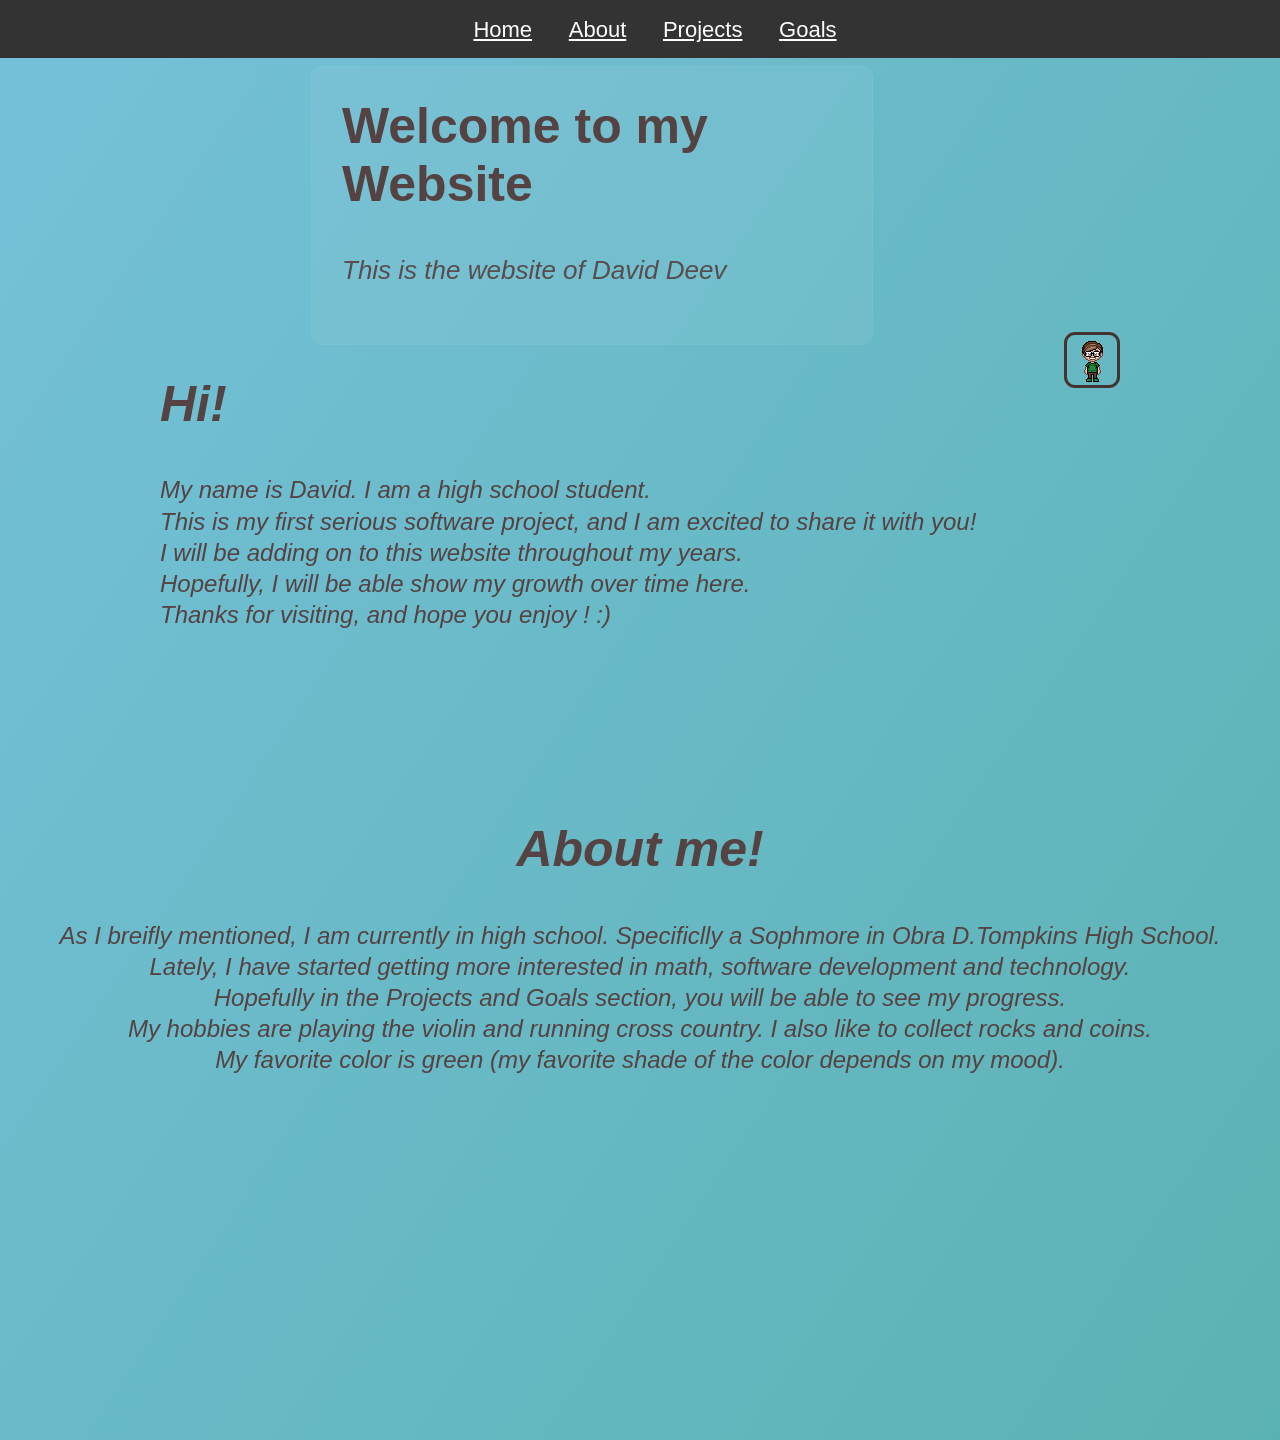
==== index.html @ cfba00f2 "I added an image on the home page." ====
<!DOCTYPE html>
<html lang="en">
<head>


    <meta charset="UTF-8">
    <meta name="viewport" content="width=device-width, initial-scale=1.0">
    <title>David's Website</title>
    <link rel = "stylesheet" href = "style.css">


</head>
<body>

<nav>
    <a href = "#home">Home</a>
    <a href = "#about">About</a>
    <a href = "projects.html">Projects</a>
    <a href = "goals.html">Goals</a>
</nav>
       

<section id="home" class="hero-split-container">
    <div class= "hero-left">
        <div class = "profile-card">
            <h1> Welcome to my Website</h1>
            <p class = "subtitle"> <em> This is the website of David Deev</p>
        </div>
    
        <h1>Hi!</h1>
        <p> My name is David. I am a high school student. <br> This is my first serious software project, and I am excited to share it with you! <br> 
        I will be adding on to this website throughout my years. <br> Hopefully, I will be able show my growth over time here. <br> Thanks for visiting, and hope you enjoy ! :) </p>
    </div>

    <div class="hero-right">
        <img src="me.png" alt="David Deev pfp" class="hero-image">
    </div>
</section>

<section id="about">
    <h1>About me!</h1>
    <p>As I breifly mentioned, I am currently in high school. Specificlly a Sophmore in Obra D.Tompkins High School.<br> Lately, I have started getting more interested in math, software development and technology. <br> Hopefully in the Projects and Goals section, you will be able to see my progress. <br> My hobbies are playing the violin and running cross country. I also like to collect rocks and coins. <br> 
        My favorite color is green (my favorite shade of the color depends on my mood).</p>
</section>

</body>
</html>
---- style.css ----
body {
    background-color: rgb(156, 228, 205);
    font-family: 'Arial', 'Arial Narrow', Arial, sans-serif;
    color: #554242;
    padding: 0;
    margin: 0;
   font-size: 24px;

   background: linear-gradient(124deg, #75c1da 0%, #42a38a 50%, #6bbe51 100%);
   background-size: 400% 400%;
   animation: meshFlow 13s ease infinite;
}

@keyframes meshFlow {
    0% {background-position: 0% 45%;}
    50% {background-position: 100% 55%;}
    100% {background-position: 0% 50%;}
}
     
#projects, #goals, #home, #about {
    background: transparent;
}

#projects {
    padding-top: 75px;
}

#projects h2{
    margin-top: 0;
    margin-bottom: 0px 20px;
}



.profile-card {
    background-color: rgba(255, 255, 255, .06);
    max-width: 500px;
    padding: 30px;
    border-radius: 12px;
    border: 1px solid rgba(255, 255, 255, .03);
    margin: 0 auto 30px auto;
    text-align: left;
}

h1{
    margin-top: 0;
    font-size: 50px;
    font-weight: bold;
}


h2{
    font-size: 32px;
    margin-top: 0;
}

h3{
    font-size: 20px;
    margin-top: 0;
}

p{
    line-height: 1.3;
}

p2{
    font-size: 40px;
    line-height: 1.3;
}
.subtitle{
    font-style: italic;
    opacity: .91;
    font-size: 26px;
}

ul{
    padding-left: 20px;
    line-height: 1.6;
}

nav {
    position: fixed;
    top: 0;
    width: 100%;
    background: #333333;
    padding: 15px;
    text-align: center;
    z-index: 1000;
}

nav a{
    color: white;
    margin: 15px;
    font-size: 22px;
}

section {
    padding-top: 100px;
    padding-bottom: 40px;
    padding-left: 20px;
    padding-right: 20px;
    min-height: 80vh;
    box-sizing: border-box;
    text-align: center;
}

.project-grid {
    display: grid;
    grid-template-columns: repeat(4, minmax(250px, 1fr));
    gap: 25px;
    max-width: 95%;
    margin-top: 0 auto;
    width: 100%;
    margin: 20px auto 0 auto;
}

.project-window{
    border: 2px dashed #4a3a3a;
    background-color: rgba(255, 255, 255, .4 );
    height: 320px;

    border-radius: 12px;
    display: flex;
    align-items: center;
    justify-content: center;
    font-size: 24px;
    font-weight: bold;
    color: #4a3c3c;
}

.project-window1 {
    background-color: rgba(255, 255, 255, .4);
    border: 2px solid #443333;
    border-radius: 10px;
    overflow: hidden;
    min-height: 320px;
    display: flex;
    flex-direction: column;
    box-sizing: border-box;
}

.project-image{
    width: 100%;
    height: 120px;
    overflow: hidden;
    background-color: #f3eeee;
    border-bottom: 2px solid #443333;
}

.project-image img{
    width: 100%;
    height: 100%;
    object-fit: cover;
}

.project-description{
    padding: 10px;
    text-align: left;
    display: flex;
    flex-direction: column;
    flex-grow: 1;
}

.github-btn {
    background-color: #191818; 
    color: white;
}

.hero-split-container {
    display: flex;
    align-items: center;
    gap: 40px;
    max-width: 1000px;
    margin: 0 auto;
    padding: 40px 20px;
}

.hero-left {
    flex: 1.2;
    text-align: left;
}

.hero-right {
    flex: .8;
    display: flex;
    justify-content: center;
}

.hero-image {
    max-width: 100%;
    height: auto;
    border-radius: 11px;
    border: 3px solid #443333;
}
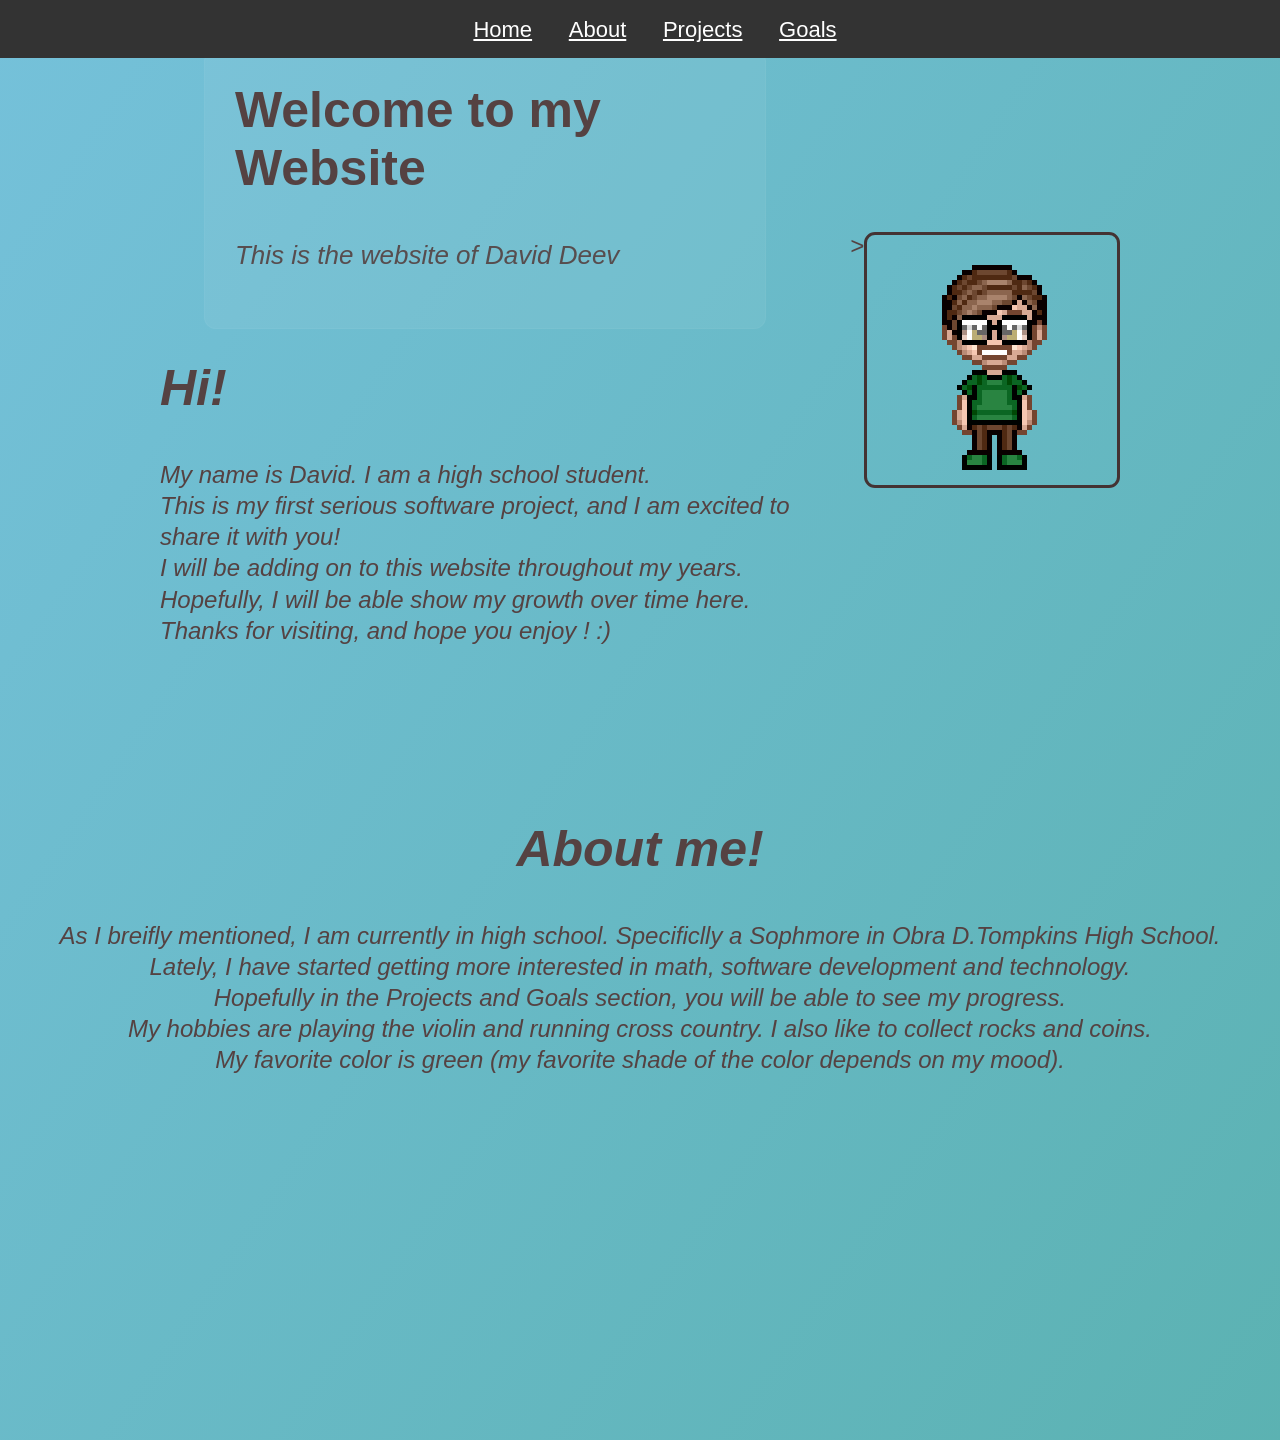
==== commit d4ea8818: "forced pfp restyle via inline stlye" ====
--- a/index.html
+++ b/index.html
@@ -33,7 +33,8 @@
     </div>
 
     <div class="hero-right">
-        <img src="me.png" alt="David Deev pfp" class="hero-image">
+        <!-- Had to learn inline style to force my tiny image to fit my website-->>
+        <img src="me.png" alt="David Deev pfp" class="hero-image" style="width: 250px; height: auto; image-rendering: pixelated;">
     </div>
 </section>
 
--- a/style.css
+++ b/style.css
@@ -187,8 +187,13 @@
 }
 
 .hero-image {
-    max-width: 100%;
-    height: auto;
+    width: 250 px !important;
+    height: 250 px !important;
+    object-fit: contain;
     border-radius: 11px;
     border: 3px solid #443333;
+}
+
+html, body {
+    cursor: url('mec8.cur'), auto;
 }
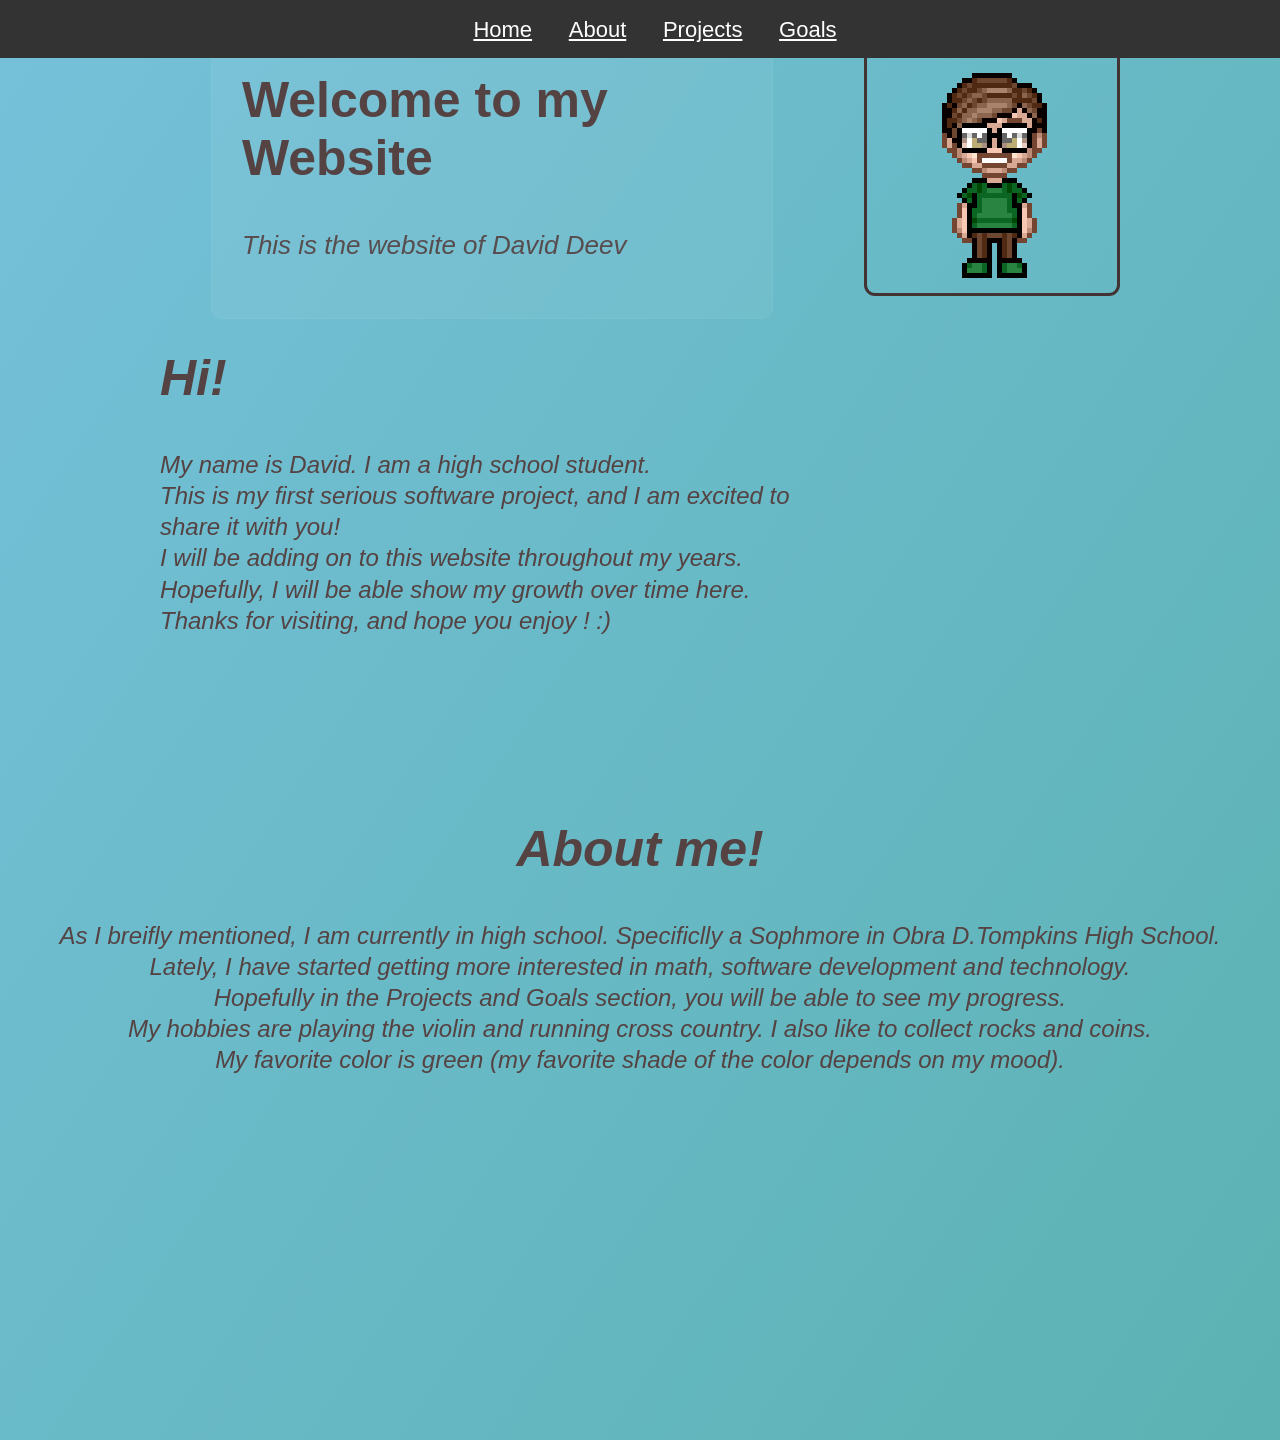
==== commit f68501d4: "fixed mistakes" ====
--- a/index.html
+++ b/index.html
@@ -33,7 +33,7 @@
     </div>
 
     <div class="hero-right">
-        <!-- Had to learn inline style to force my tiny image to fit my website-->>
+        <!-- Had to learn inline style to force my tiny image to fit my website-->
         <img src="me.png" alt="David Deev pfp" class="hero-image" style="width: 250px; height: auto; image-rendering: pixelated;">
     </div>
 </section>
--- a/style.css
+++ b/style.css
@@ -168,7 +168,7 @@
 
 .hero-split-container {
     display: flex;
-    align-items: center;
+    align-items: flex-start;
     gap: 40px;
     max-width: 1000px;
     margin: 0 auto;
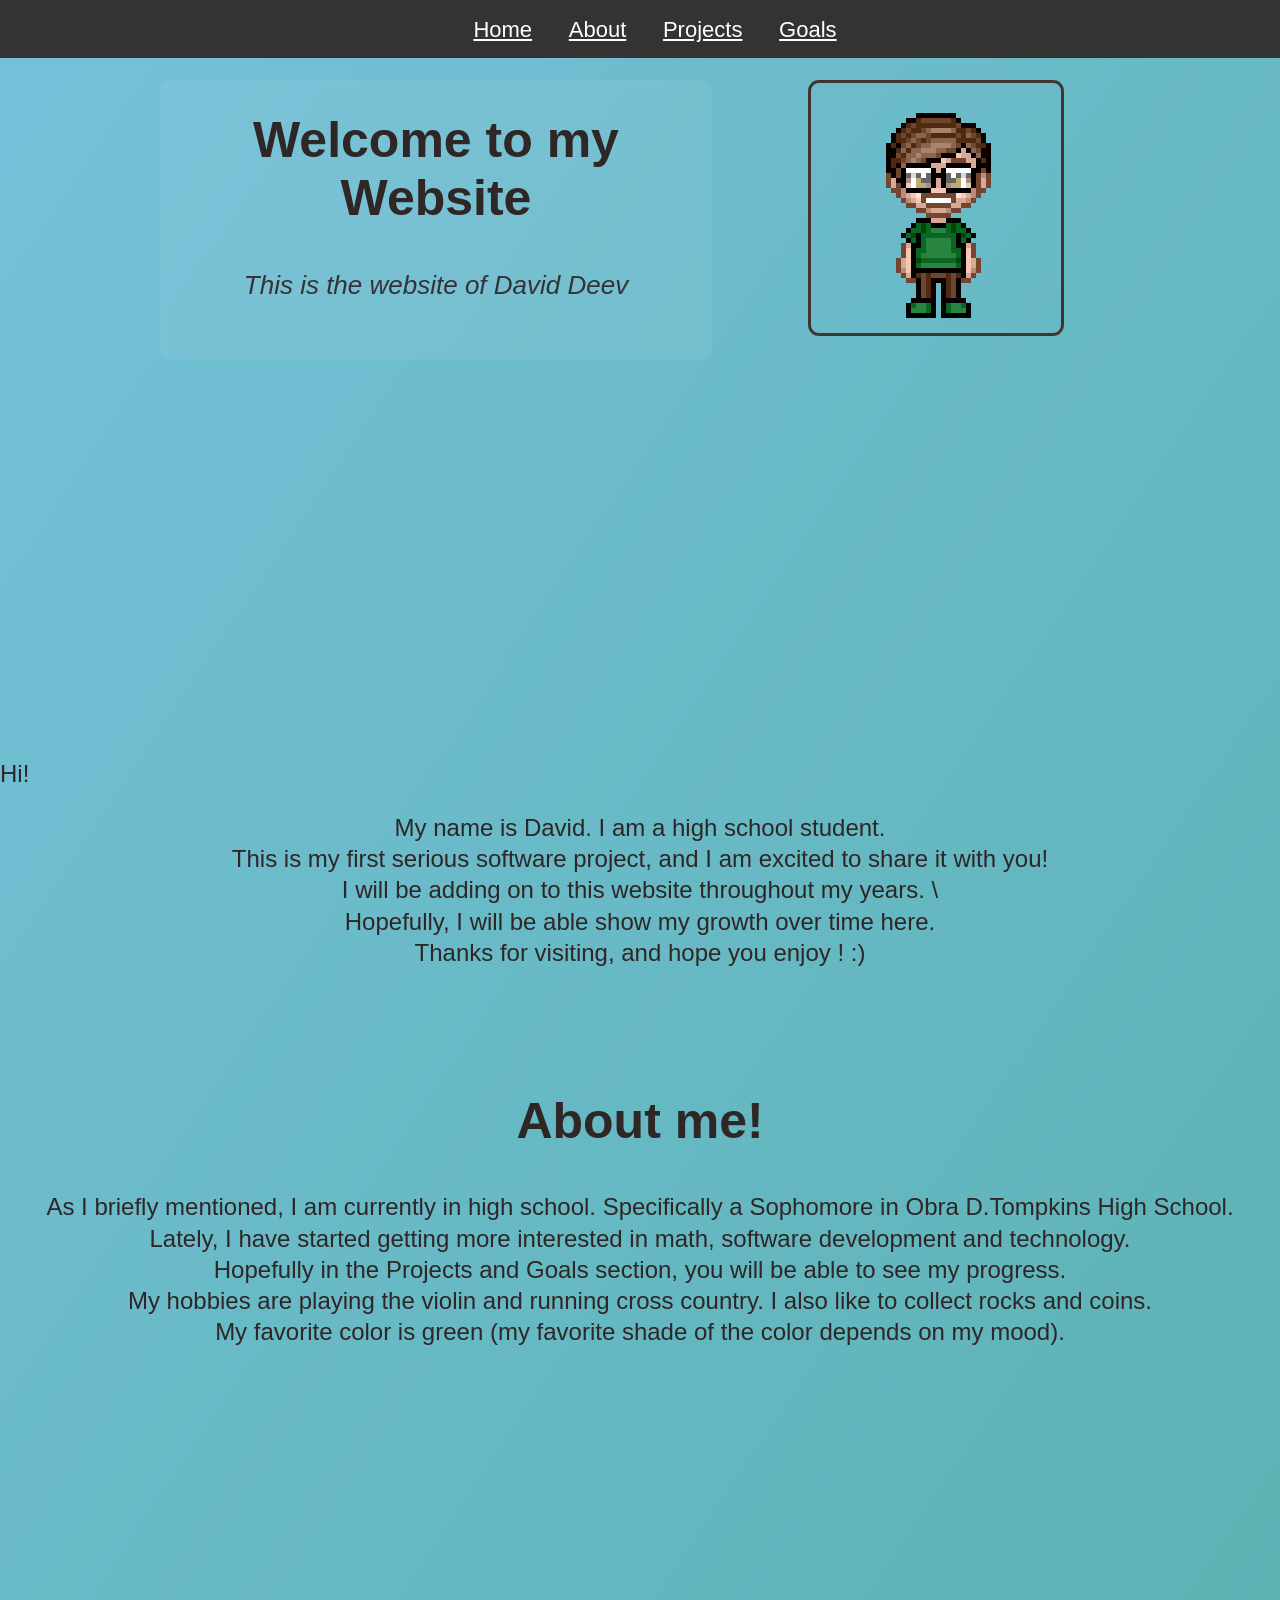
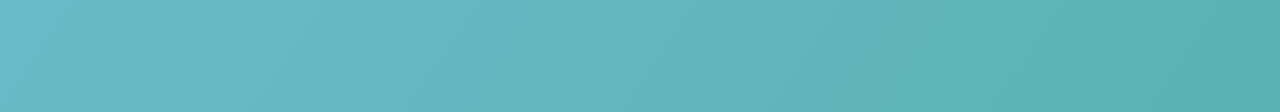
==== commit f689992f: "Some more design tweaks." ====
--- a/index.html
+++ b/index.html
@@ -24,13 +24,10 @@
     <div class= "hero-left">
         <div class = "profile-card">
             <h1> Welcome to my Website</h1>
-            <p class = "subtitle"> <em> This is the website of David Deev</p>
+            <p class = "subtitle"> <em> This is the website of David Deev </em></p>
         </div>
     
-        <h1>Hi!</h1>
-        <p> My name is David. I am a high school student. <br> This is my first serious software project, and I am excited to share it with you! <br> 
-        I will be adding on to this website throughout my years. <br> Hopefully, I will be able show my growth over time here. <br> Thanks for visiting, and hope you enjoy ! :) </p>
-    </div>
+        </div>
 
     <div class="hero-right">
         <!-- Had to learn inline style to force my tiny image to fit my website-->
@@ -38,10 +35,24 @@
     </div>
 </section>
 
+<div class = "welcome-intro>"
+    <h1> Hi!</h1>
+        <p> My name is David. I am a high school student. 
+        <br> This is my first serious software project, and I am excited to share it with you! 
+        <br> I will be adding on to this website throughout my years. \
+        <br> Hopefully, I will be able show my growth over time here. 
+        <br> Thanks for visiting, and hope you enjoy ! :) 
+        </p>
+    
+</div>
+
 <section id="about">
     <h1>About me!</h1>
-    <p>As I breifly mentioned, I am currently in high school. Specificlly a Sophmore in Obra D.Tompkins High School.<br> Lately, I have started getting more interested in math, software development and technology. <br> Hopefully in the Projects and Goals section, you will be able to see my progress. <br> My hobbies are playing the violin and running cross country. I also like to collect rocks and coins. <br> 
-        My favorite color is green (my favorite shade of the color depends on my mood).</p>
+    <p>As I briefly mentioned, I am currently in high school. Specifically a Sophomore in Obra D.Tompkins High School.
+    <br>Lately, I have started getting more interested in math, software development and technology. 
+    <br>Hopefully in the Projects and Goals section, you will be able to see my progress. 
+    <br>My hobbies are playing the violin and running cross country. I also like to collect rocks and coins.
+    <br>My favorite color is green (my favorite shade of the color depends on my mood).</p>
 </section>
 
 </body>
--- a/style.css
+++ b/style.css
@@ -1,7 +1,7 @@
 body {
     background-color: rgb(156, 228, 205);
     font-family: 'Arial', 'Arial Narrow', Arial, sans-serif;
-    color: #554242;
+    color: #2f2626;
     padding: 0;
     margin: 0;
    font-size: 24px;
@@ -42,10 +42,18 @@
     text-align: left;
 }
 
+.welcome-intro {
+    max-width: 800px;
+    margin: 40px auto;
+    text-align: center;
+    padding: 0 20px;
+}
+
 h1{
     margin-top: 0;
     font-size: 50px;
     font-weight: bold;
+    text-align: center;
 }
 
 
@@ -54,13 +62,20 @@
     margin-top: 0;
 }
 
-h3{
+h3, .project-description{
+    font-size: 24px;
+    margin-top: 0;
+    margin-bottom: 0px;
+}
+
+h3, .project-description{
     font-size: 20px;
     margin-top: 0;
 }
 
 p{
     line-height: 1.3;
+    text-align: center;
 }
 
 p2{
@@ -162,8 +177,8 @@
 }
 
 .github-btn {
-    background-color: #191818; 
-    color: white;
+    background-color: transparent; 
+    color: rgb(0, 0, 0);
 }
 
 .hero-split-container {
@@ -172,6 +187,7 @@
     gap: 40px;
     max-width: 1000px;
     margin: 0 auto;
+    margin-top: 40px;
     padding: 40px 20px;
 }
 
@@ -196,4 +212,19 @@
 
 html, body {
     cursor: url('mec8.cur'), auto;
+}
+
+.goals-list {
+    display: flex;
+    flex-direction: column;
+    align-items: flex-start;
+    max-width: max-content;
+    margin: 40px auto 0 auto;
+}
+
+.golas-list p2 {
+    font-size: 30px;
+    line-height: 1.5;
+    text-align: left;
+    margin: 6px 0;
 }
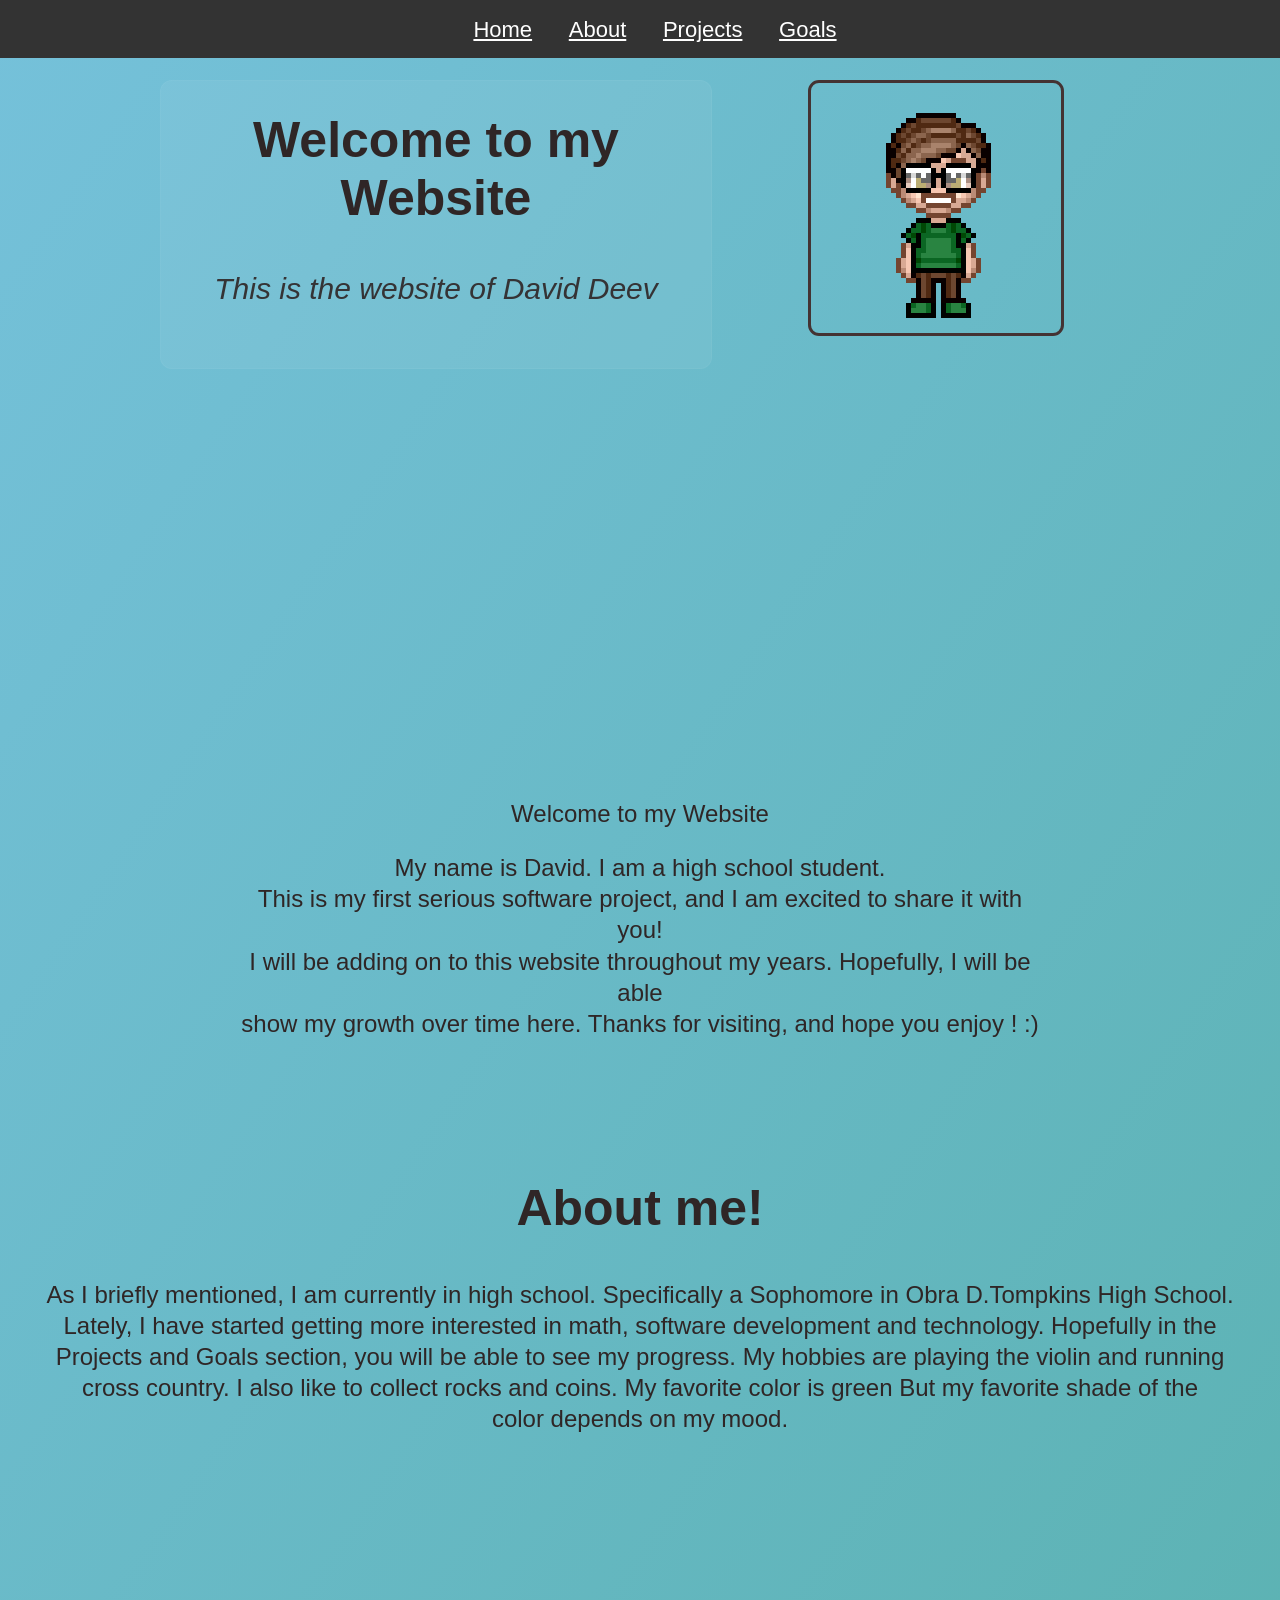
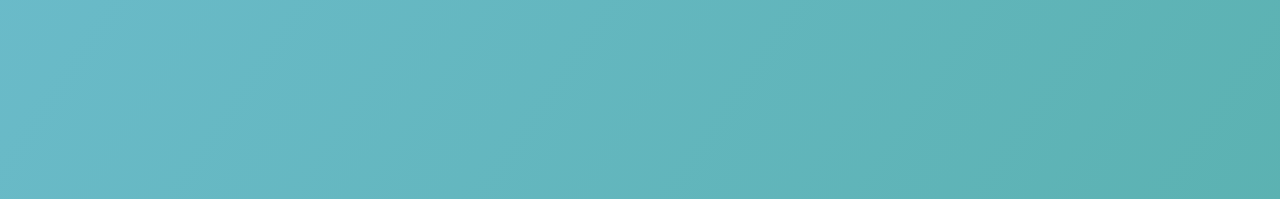
==== commit 9a928148: "More tweaks." ====
--- a/index.html
+++ b/index.html
@@ -35,13 +35,12 @@
     </div>
 </section>
 
-<div class = "welcome-intro>"
-    <h1> Hi!</h1>
-        <p> My name is David. I am a high school student. 
-        <br> This is my first serious software project, and I am excited to share it with you! 
-        <br> I will be adding on to this website throughout my years. \
-        <br> Hopefully, I will be able show my growth over time here. 
-        <br> Thanks for visiting, and hope you enjoy ! :) 
+<div class = "welcome-intro"
+        <h1> Welcome to my Website</h1>
+        <p>                 My name is David. I am a high school student. 
+        <br>This is my first serious software project, and I am excited to share it with you! 
+        <br>I will be adding on to this website throughout my years. Hopefully, I will be able
+        <br>show my growth over time here. Thanks for visiting, and hope you enjoy ! :) 
         </p>
     
 </div>
@@ -49,11 +48,12 @@
 <section id="about">
     <h1>About me!</h1>
     <p>As I briefly mentioned, I am currently in high school. Specifically a Sophomore in Obra D.Tompkins High School.
-    <br>Lately, I have started getting more interested in math, software development and technology. 
-    <br>Hopefully in the Projects and Goals section, you will be able to see my progress. 
-    <br>My hobbies are playing the violin and running cross country. I also like to collect rocks and coins.
-    <br>My favorite color is green (my favorite shade of the color depends on my mood).</p>
+    <br>Lately, I have started getting more interested in math, software development and technology. Hopefully in the
+    <br>Projects and Goals section, you will be able to see my progress. My hobbies are playing the violin and running
+    <br>cross country. I also like to collect rocks and coins. My favorite color is green But my favorite shade of the
+    <br>color depends on my mood.</p>
 </section>
+
 
 </body>
 </html>
--- a/style.css
+++ b/style.css
@@ -22,7 +22,7 @@
 }
 
 #projects {
-    padding-top: 75px;
+    padding-top: 50px;
 }
 
 #projects h2{
@@ -54,6 +54,7 @@
     font-size: 50px;
     font-weight: bold;
     text-align: center;
+    font-size: 50px;
 }
 
 
@@ -63,13 +64,13 @@
 }
 
 h3, .project-description{
-    font-size: 24px;
+    font-size: 26px;
     margin-top: 0;
     margin-bottom: 0px;
 }
 
 h3, .project-description{
-    font-size: 20px;
+    font-size: 18px;
     margin-top: 0;
 }
 
@@ -79,13 +80,13 @@
 }
 
 p2{
-    font-size: 40px;
+    font-size: 50px;
     line-height: 1.3;
 }
 .subtitle{
     font-style: italic;
     opacity: .91;
-    font-size: 26px;
+    font-size: 30px;
 }
 
 ul{
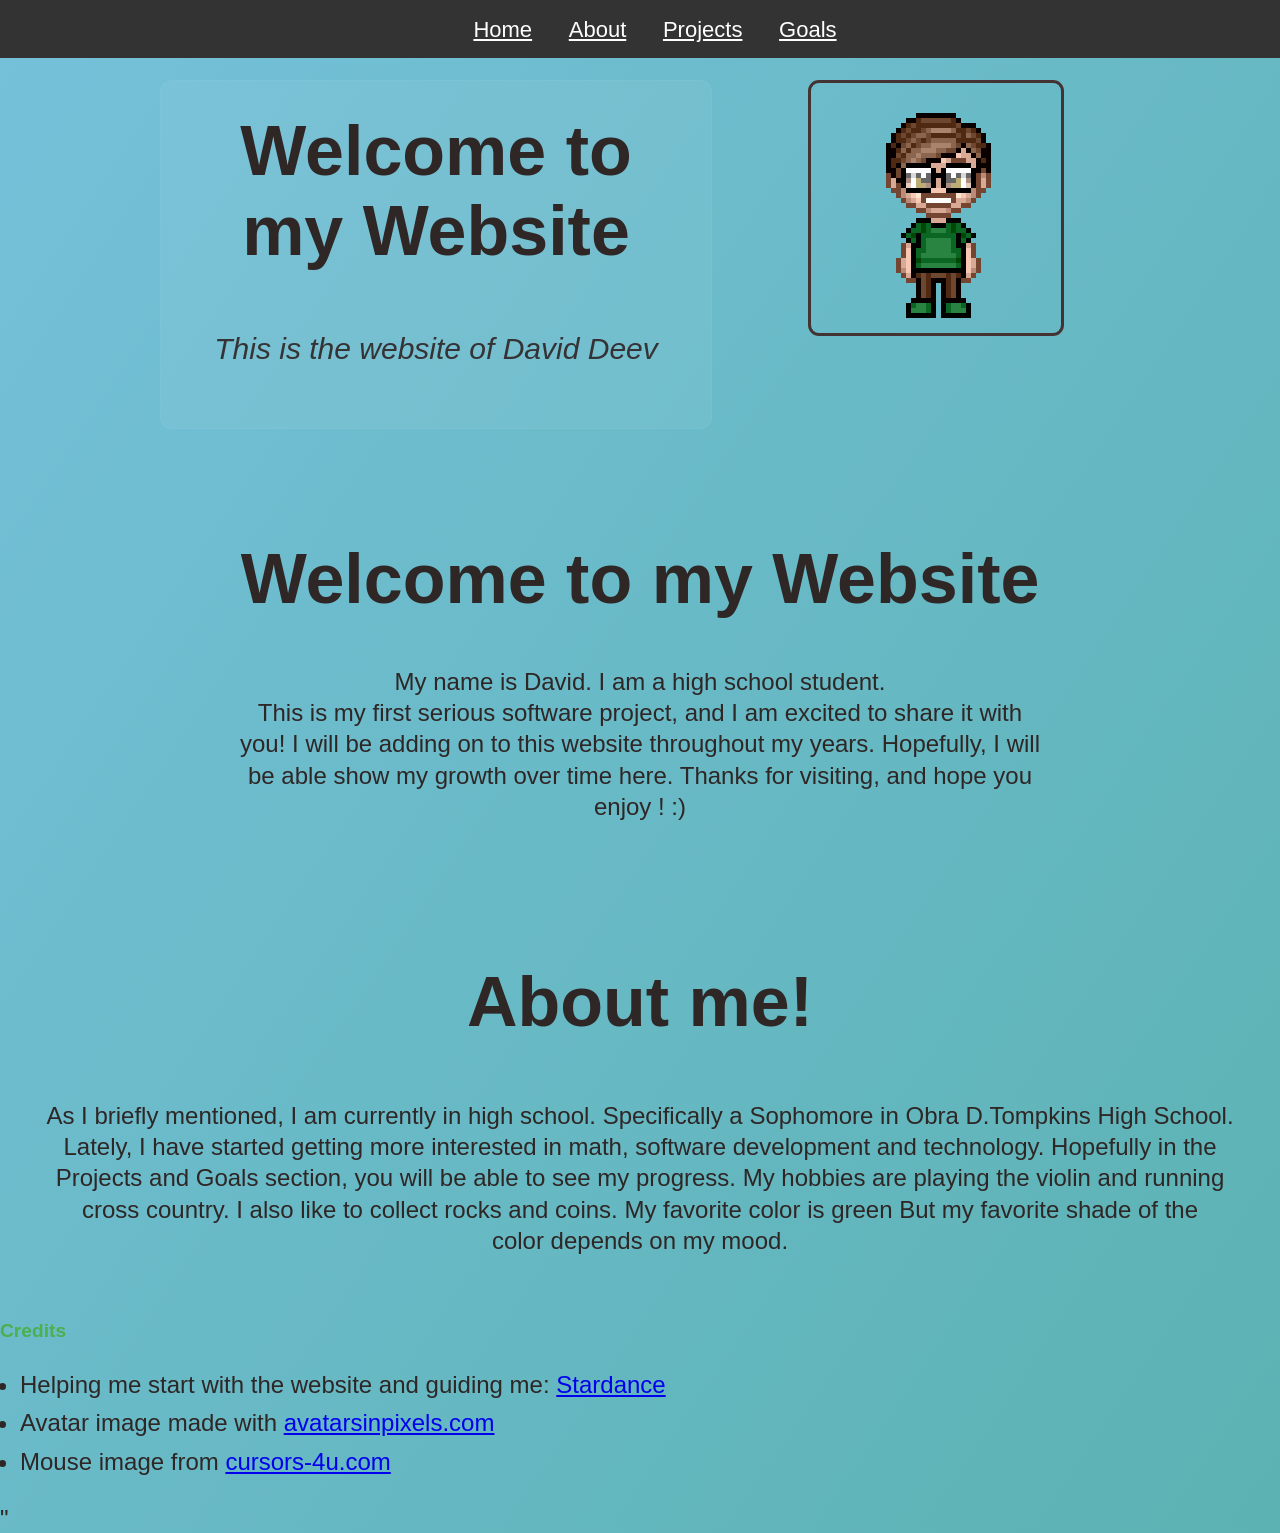
==== commit ae328f43: "Citation added" ====
--- a/index.html
+++ b/index.html
@@ -35,12 +35,12 @@
     </div>
 </section>
 
-<div class = "welcome-intro"
-        <h1> Welcome to my Website</h1>
+<div class="welcome-intro">
+        <h1>Welcome to my Website</h1>
         <p>                 My name is David. I am a high school student. 
         <br>This is my first serious software project, and I am excited to share it with you! 
-        <br>I will be adding on to this website throughout my years. Hopefully, I will be able
-        <br>show my growth over time here. Thanks for visiting, and hope you enjoy ! :) 
+        I will be adding on to this website throughout my years. Hopefully, I will be able
+        show my growth over time here. Thanks for visiting, and hope you enjoy ! :) 
         </p>
     
 </div>
@@ -54,6 +54,16 @@
     <br>color depends on my mood.</p>
 </section>
 
+<footer class="footer">
+    <div class = "footer-content">
+        <h3> Credits</h3>
+        <ul class = "credit-list">
+            <li>Helping me start with the website and guiding me: <a href="https://stardance.hackclub.com/" target="_blank">Stardance</a></li>
+            <li>Avatar image made with <a href="https://www.avatarsinpixels.com/" target="_blank">avatarsinpixels.com</a> </li>
+            <li>Mouse image from <a href="https://www.cursors-4u.com/" target="_blank">cursors-4u.com</a> </li>
+        </ul>
+    </div>
+</footer>"
 
 </body>
 </html>
--- a/style.css
+++ b/style.css
@@ -54,7 +54,7 @@
     font-size: 50px;
     font-weight: bold;
     text-align: center;
-    font-size: 50px;
+    font-size: 70px;
 }
 
 
@@ -115,7 +115,7 @@
     padding-bottom: 40px;
     padding-left: 20px;
     padding-right: 20px;
-    min-height: 80vh;
+    min-height: 20vh;
     box-sizing: border-box;
     text-align: center;
 }
@@ -134,7 +134,6 @@
     border: 2px dashed #4a3a3a;
     background-color: rgba(255, 255, 255, .4 );
     height: 320px;
-
     border-radius: 12px;
     display: flex;
     align-items: center;
@@ -223,9 +222,39 @@
     margin: 40px auto 0 auto;
 }
 
-.golas-list p2 {
+.goals-list p2 {
     font-size: 30px;
     line-height: 1.5;
     text-align: left;
     margin: 6px 0;
+}
+
+.site-footer {
+    background-color: #3c3b3b;
+    color: #ffffff;
+    text-align: center;
+    padding: 30px 20px;
+    margin-top: 50px;
+    width: 100%;
+    box-sizing: border-box;
+}
+
+.footer-content h3{
+    margin-bottom: 15px;
+    font-size: 1.2rem;
+    color: #4caf50;
+}
+
+.credits-list{
+    list-style: none;
+    padding: 0;
+    margin: 0;
+}
+
+.credits-list li{
+    margin: 6px 0;
+}
+
+.site-footer a{
+    color: #ffffff;
 }
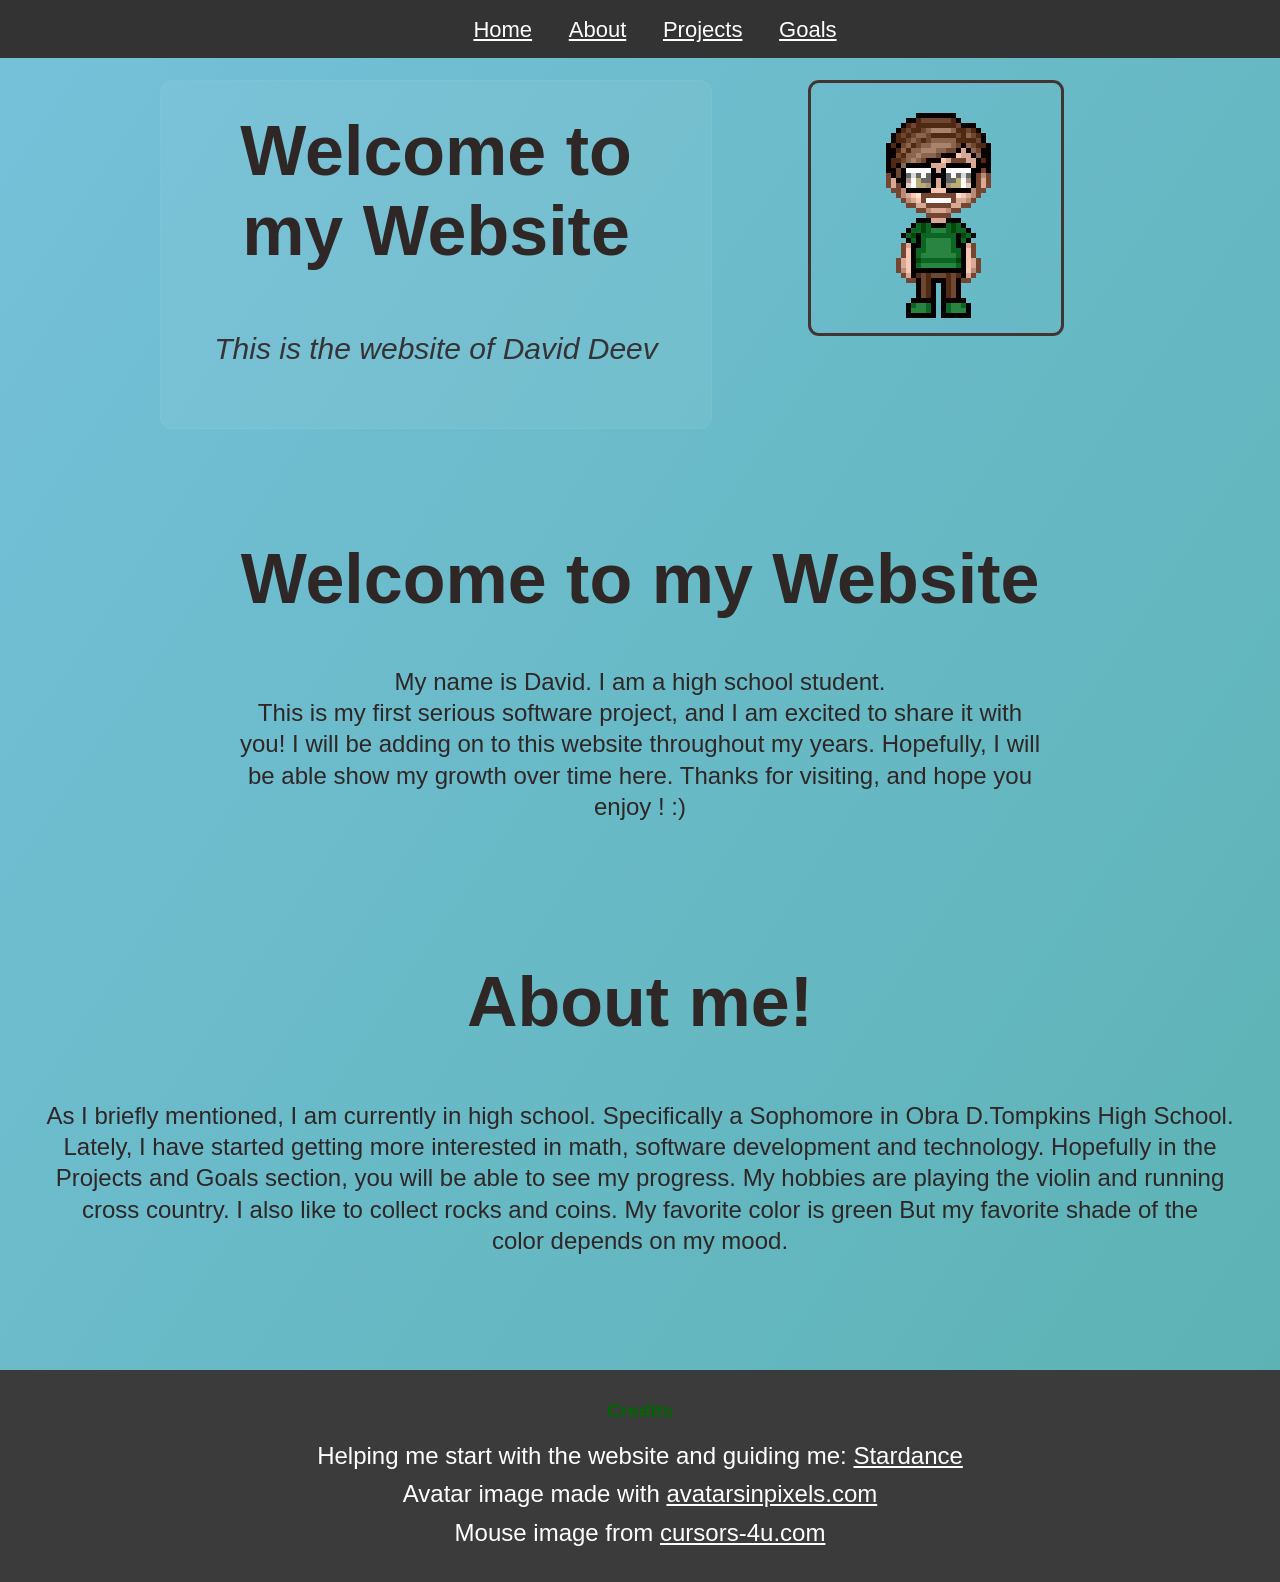
==== commit bb4114c9: "1 mistake" ====
--- a/index.html
+++ b/index.html
@@ -63,7 +63,7 @@
             <li>Mouse image from <a href="https://www.cursors-4u.com/" target="_blank">cursors-4u.com</a> </li>
         </ul>
     </div>
-</footer>"
+</footer>
 
 </body>
 </html>
--- a/style.css
+++ b/style.css
@@ -229,7 +229,7 @@
     margin: 6px 0;
 }
 
-.site-footer {
+.footer {
     background-color: #3c3b3b;
     color: #ffffff;
     text-align: center;
@@ -242,10 +242,10 @@
 .footer-content h3{
     margin-bottom: 15px;
     font-size: 1.2rem;
-    color: #4caf50;
-}
-
-.credits-list{
+    color: #006503;
+}
+
+.credit-list{
     list-style: none;
     padding: 0;
     margin: 0;
@@ -255,6 +255,6 @@
     margin: 6px 0;
 }
 
-.site-footer a{
+.footer a{
     color: #ffffff;
 }
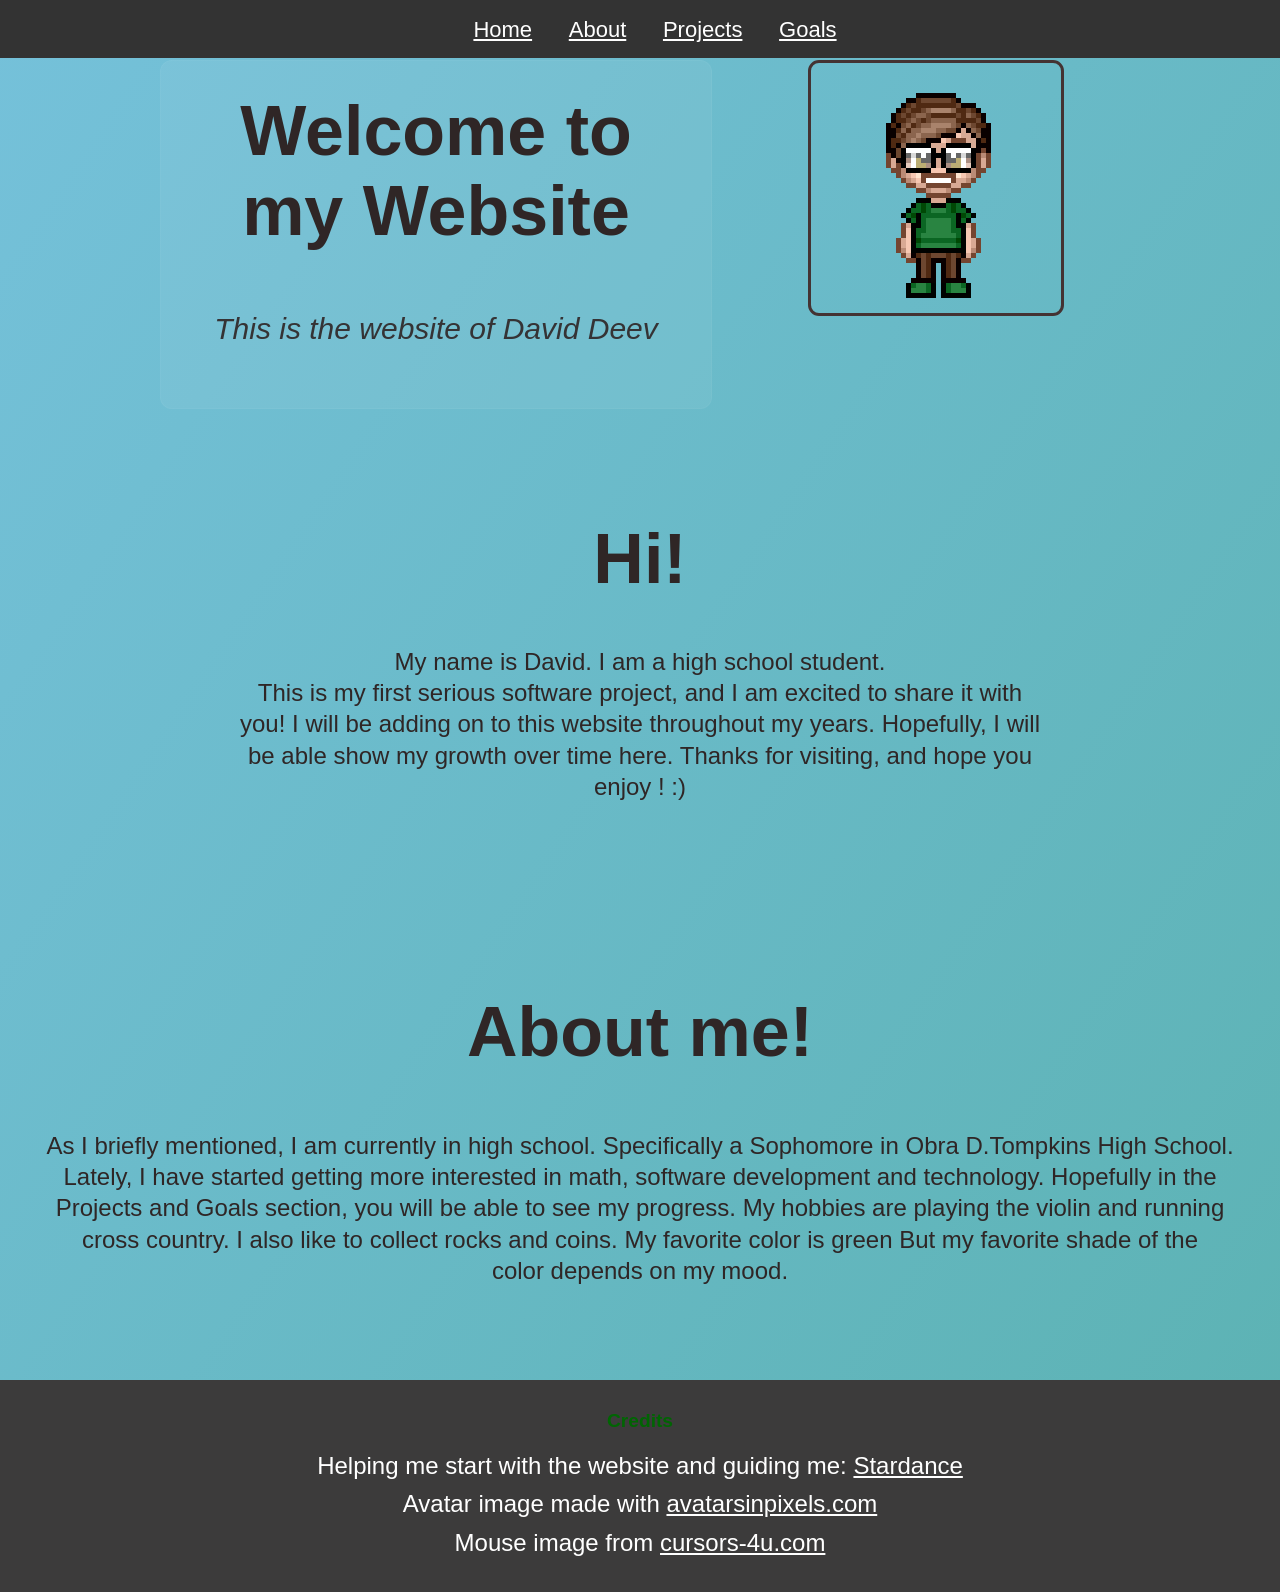
==== commit e333bafc: "more changes" ====
--- a/index.html
+++ b/index.html
@@ -36,7 +36,7 @@
 </section>
 
 <div class="welcome-intro">
-        <h1>Welcome to my Website</h1>
+        <h1>Hi!</h1>
         <p>                 My name is David. I am a high school student. 
         <br>This is my first serious software project, and I am excited to share it with you! 
         I will be adding on to this website throughout my years. Hopefully, I will be able
--- a/style.css
+++ b/style.css
@@ -1,11 +1,9 @@
 body {
-    background-color: rgb(156, 228, 205);
     font-family: 'Arial', 'Arial Narrow', Arial, sans-serif;
     color: #2f2626;
     padding: 0;
     margin: 0;
    font-size: 24px;
-
    background: linear-gradient(124deg, #75c1da 0%, #42a38a 50%, #6bbe51 100%);
    background-size: 400% 400%;
    animation: meshFlow 13s ease infinite;
@@ -51,7 +49,6 @@
 
 h1{
     margin-top: 0;
-    font-size: 50px;
     font-weight: bold;
     text-align: center;
     font-size: 70px;
@@ -64,14 +61,9 @@
 }
 
 h3, .project-description{
-    font-size: 26px;
+    font-size: 18px;
     margin-top: 0;
     margin-bottom: 0px;
-}
-
-h3, .project-description{
-    font-size: 18px;
-    margin-top: 0;
 }
 
 p{
@@ -111,8 +103,8 @@
 }
 
 section {
-    padding-top: 100px;
-    padding-bottom: 40px;
+    padding-top: 150px;
+    padding-bottom: 20px;
     padding-left: 20px;
     padding-right: 20px;
     min-height: 20vh;
@@ -125,7 +117,6 @@
     grid-template-columns: repeat(4, minmax(250px, 1fr));
     gap: 25px;
     max-width: 95%;
-    margin-top: 0 auto;
     width: 100%;
     margin: 20px auto 0 auto;
 }
@@ -187,7 +178,8 @@
     gap: 40px;
     max-width: 1000px;
     margin: 0 auto;
-    margin-top: 40px;
+    margin-top: 60px;
+    margin-top: 20px;
     padding: 40px 20px;
 }
 
